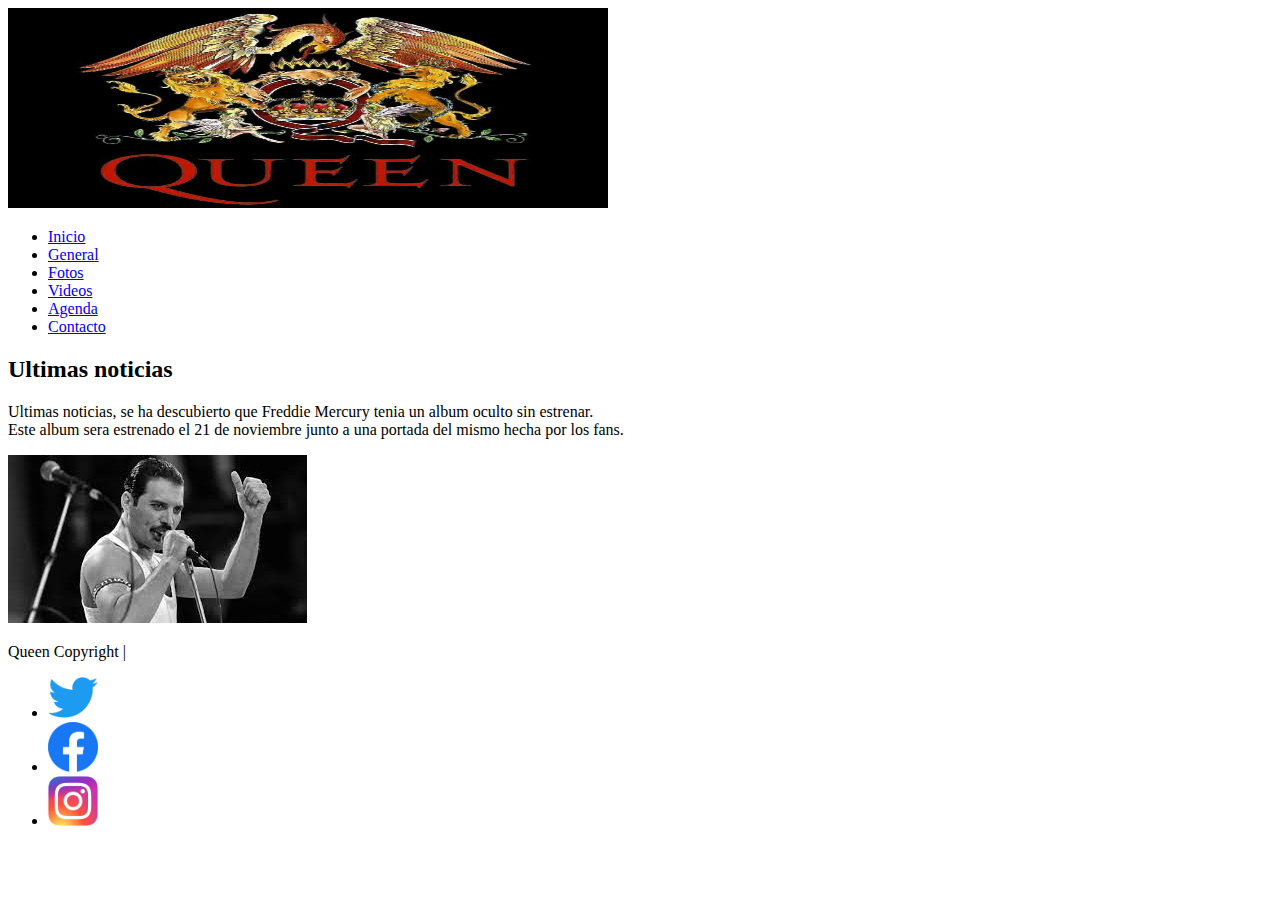
==== index.html @ e34bbb2c "correcion gon" ====
<!DOCTYPE html>
<html lang="es">
    <head>
        <meta charset="utf-8">
        <meta http-equiv="X-UA-Compatible" content="IE=edge">
        <title>portada</title>
        <meta name="description" content="index_queen">
        <meta name="author" content="alex">
        <meta name="keywords" content="queen">
        <meta name="viewport" content="width=device-width, initial-scale=1">
        <link rel="stylesheet" href="#">
    </head>
    <body>
        <header>
            <img src="./img/queen.jpg" alt="imagen logo de queen" width="600" height="200">
            <nav>
                <ul>
                    <li><a href="./index.html">Inicio</a></li>
                    <li><a href="./web/general.html">General</a></li>
                    <li><a href="./web/fotos.html">Fotos</a></li>
                    <li><a href="./web/videos.html">Videos</a></li>
                    <li><a href="./web/agenda.html">Agenda</a></li>
                    <li><a href="./web/contacto.html">Contacto</a></li>
                </ul>
            </nav>
        </header>
        <main>
                <article>
                    <h2>Ultimas noticias</h2>
                        <p>
                            Ultimas noticias, se ha descubierto que Freddie Mercury tenia un album oculto sin estrenar. <br>
                            Este album sera estrenado el 21 de noviembre junto a una portada del mismo hecha por los fans.

                        </p>
                </article> 
        </main>
        <aside>
            <img src="./img/freddie.jfif" alt="imagen de freddie mercury">
        </aside>
        <footer>
            <p> Queen Copyright |</p>
            <nav>
                <ul>
                    <li><a href="https://twitter.com/aqueenofmagic?lang=ca" target="_blank"><img src="./img/logotwitter.png" alt="logo twitter" width="50"></a></li>
                    <li><a href="https://es-es.facebook.com/Queen/" target="_blank"><img src="./img/logofacebook.png" alt="logo facebook" width="50"></a></li>
                    <li><a href="https://www.instagram.com/officialqueenmusic/" target="_blank"><img src="./img/logoinsta.png" alt="logo de instagram" width="50"></a></li>
                </ul>
            </nav>
        </footer>
    </body>
</html>
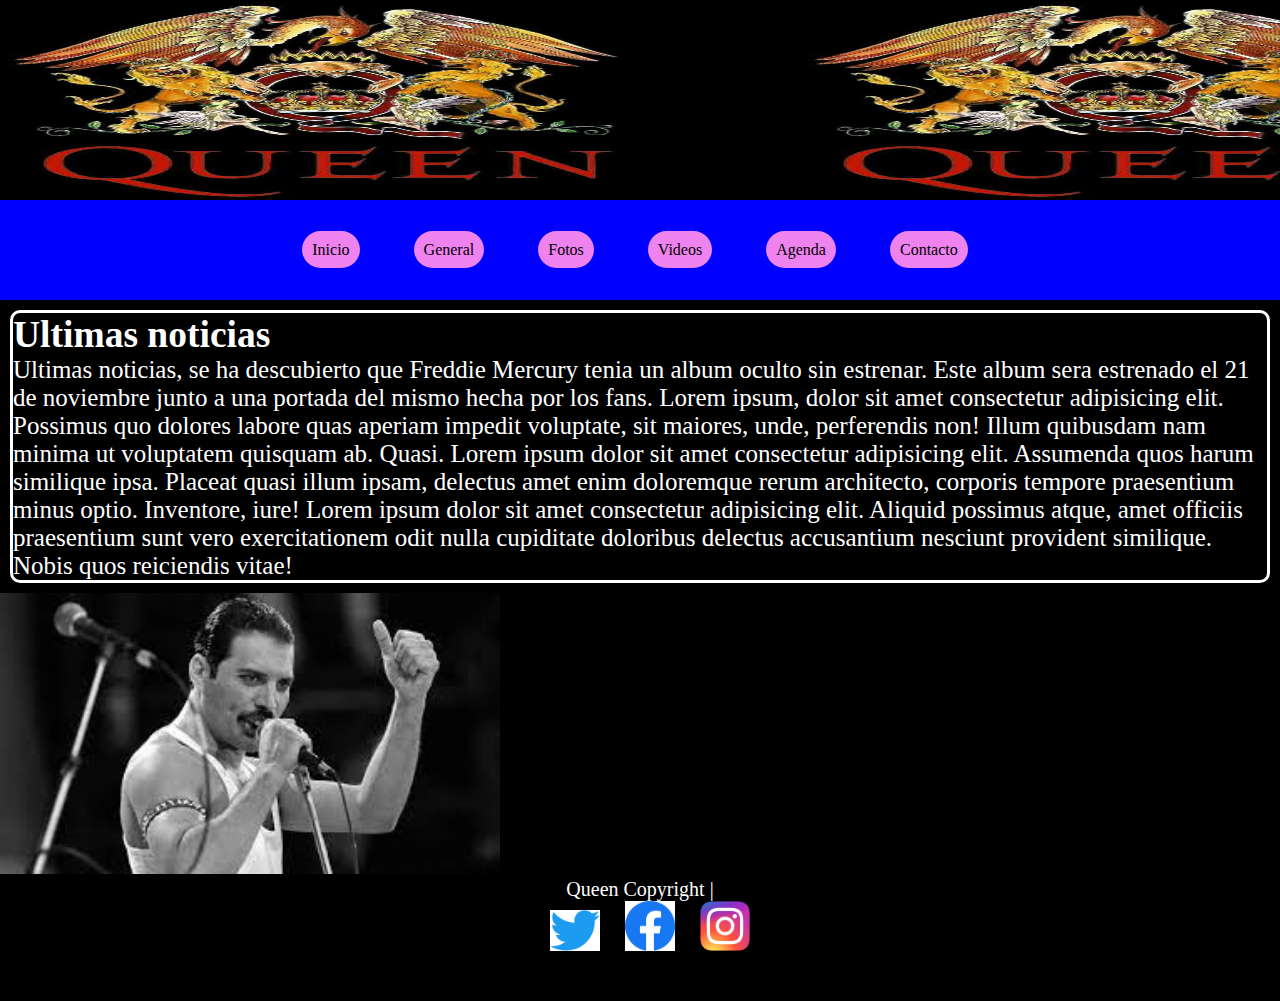
==== commit 6ede1eda: "practica2" ====
--- a/index.html
+++ b/index.html
@@ -8,11 +8,12 @@
         <meta name="author" content="alex">
         <meta name="keywords" content="queen">
         <meta name="viewport" content="width=device-width, initial-scale=1">
-        <link rel="stylesheet" href="#">
+        <link rel="stylesheet" href="./css/index.css">
+        <link rel="stylesheet" href="./css/common.css">
     </head>
     <body>
         <header>
-            <img src="./img/queen.jpg" alt="imagen logo de queen" width="600" height="200">
+            <div id="banner"></div>
             <nav>
                 <ul>
                     <li><a href="./index.html">Inicio</a></li>
@@ -28,9 +29,8 @@
                 <article>
                     <h2>Ultimas noticias</h2>
                         <p>
-                            Ultimas noticias, se ha descubierto que Freddie Mercury tenia un album oculto sin estrenar. <br>
-                            Este album sera estrenado el 21 de noviembre junto a una portada del mismo hecha por los fans.
-
+                            Ultimas noticias, se ha descubierto que Freddie Mercury tenia un album oculto sin estrenar. 
+                            Este album sera estrenado el 21 de noviembre junto a una portada del mismo hecha por los fans. Lorem ipsum, dolor sit amet consectetur adipisicing elit. Possimus quo dolores labore quas aperiam impedit voluptate, sit maiores, unde, perferendis non! Illum quibusdam nam minima ut voluptatem quisquam ab. Quasi. Lorem ipsum dolor sit amet consectetur adipisicing elit. Assumenda quos harum similique ipsa. Placeat quasi illum ipsam, delectus amet enim doloremque rerum architecto, corporis tempore praesentium minus optio. Inventore, iure! Lorem ipsum dolor sit amet consectetur adipisicing elit. Aliquid possimus atque, amet officiis praesentium sunt vero exercitationem odit nulla cupiditate doloribus delectus accusantium nesciunt provident similique. Nobis quos reiciendis vitae!
                         </p>
                 </article> 
         </main>
--- a/css/index.css
+++ b/css/index.css
@@ -0,0 +1,12 @@
+h1{
+    background-color: red;
+}
+main > article{
+    font-size: 25px;
+    border-style: solid;
+    border-radius: 10px;
+    margin: 10px;
+}
+aside > img{
+    width: 500px;
+}
--- a/css/common.css
+++ b/css/common.css
@@ -0,0 +1,58 @@
+*{
+    margin: 0px;
+}
+body{
+    background-color: black;
+    color: white;
+}
+header > div{
+    background-image: url(../img/queen.jpg) ;
+    background-position-y: bottom;
+    height: 200px;
+    background-size: 800px 200px;
+    background-position-x: -80px;
+}
+header > nav > ul{
+    list-style: none;
+    text-align: center;
+    background-color: blue;
+    height: 100px;
+    align-items: center;
+}
+header > nav > ul > li{
+    display: inline;
+    line-height: 100px;
+    margin-right: 50px;
+}
+header > nav > ul > li > a{
+    text-decoration: none;
+    color: black;
+    padding: 10px;
+    background-color: violet;
+    border-radius: 20px;
+} 
+header > nav > ul > li > a:hover{
+    background-color: red;
+    color: white;
+    
+}
+footer{
+    font-size: 20px;
+}
+footer > nav > ul{
+    list-style: none;
+    text-align: left;
+    height: 100px;
+    margin-left: -40px;
+}
+footer > nav > ul > li{
+        display: inline;
+        margin-right: 20px;
+}
+footer{
+    color: white;
+    text-align: center;
+}
+footer > nav {
+    margin-left: 43%;
+}